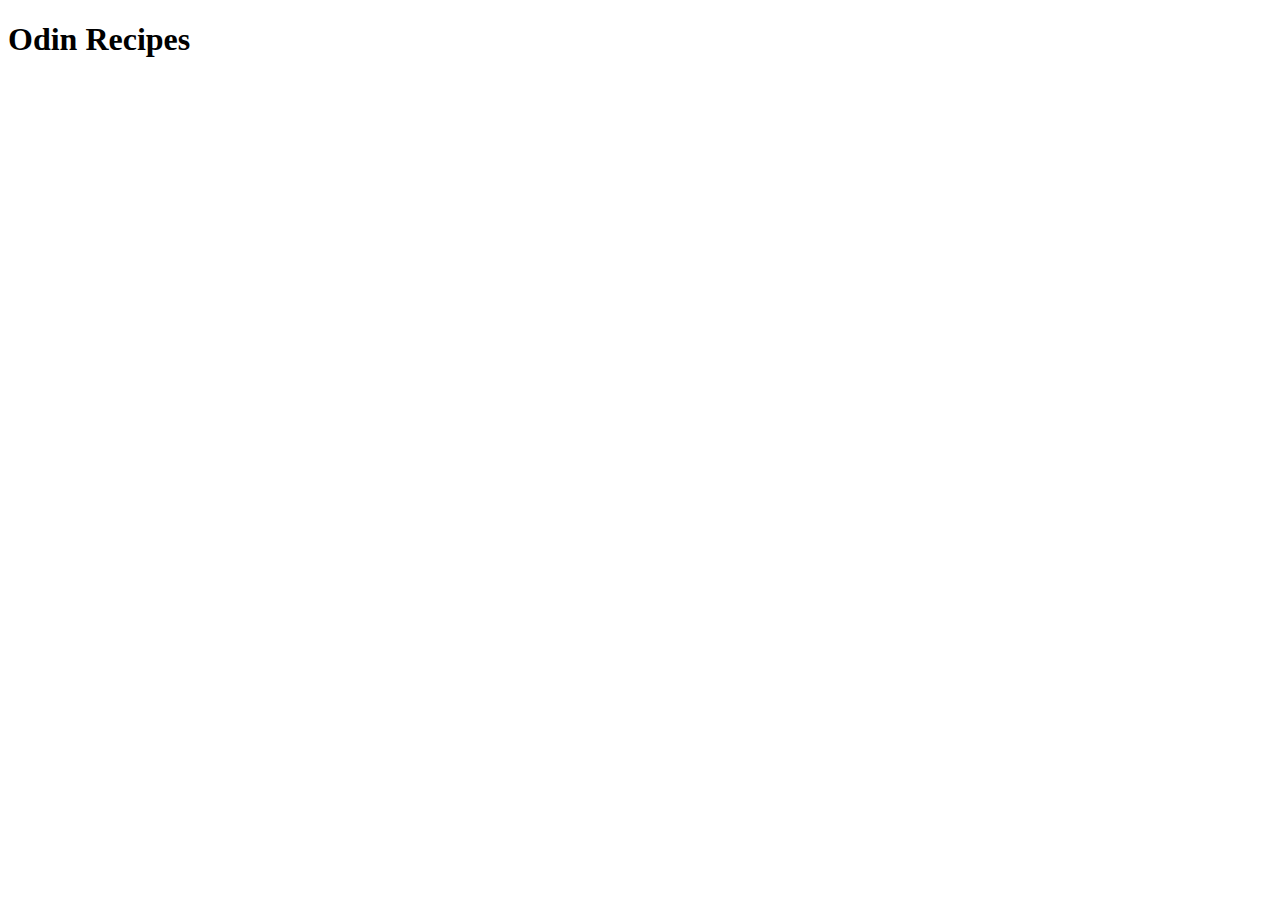
==== index.html @ 224bde69 "Created initial structure of the page" ====
<!DOCTYPE html>
<html lang="en">
<head>
      <meta charset="UTF-8">
      <meta name="viewport" content="width=device-width, initial-scale=1.0">
      <title>Document</title>
</head>
<body>
      <h1>Odin Recipes</h1>
</body>
</html>
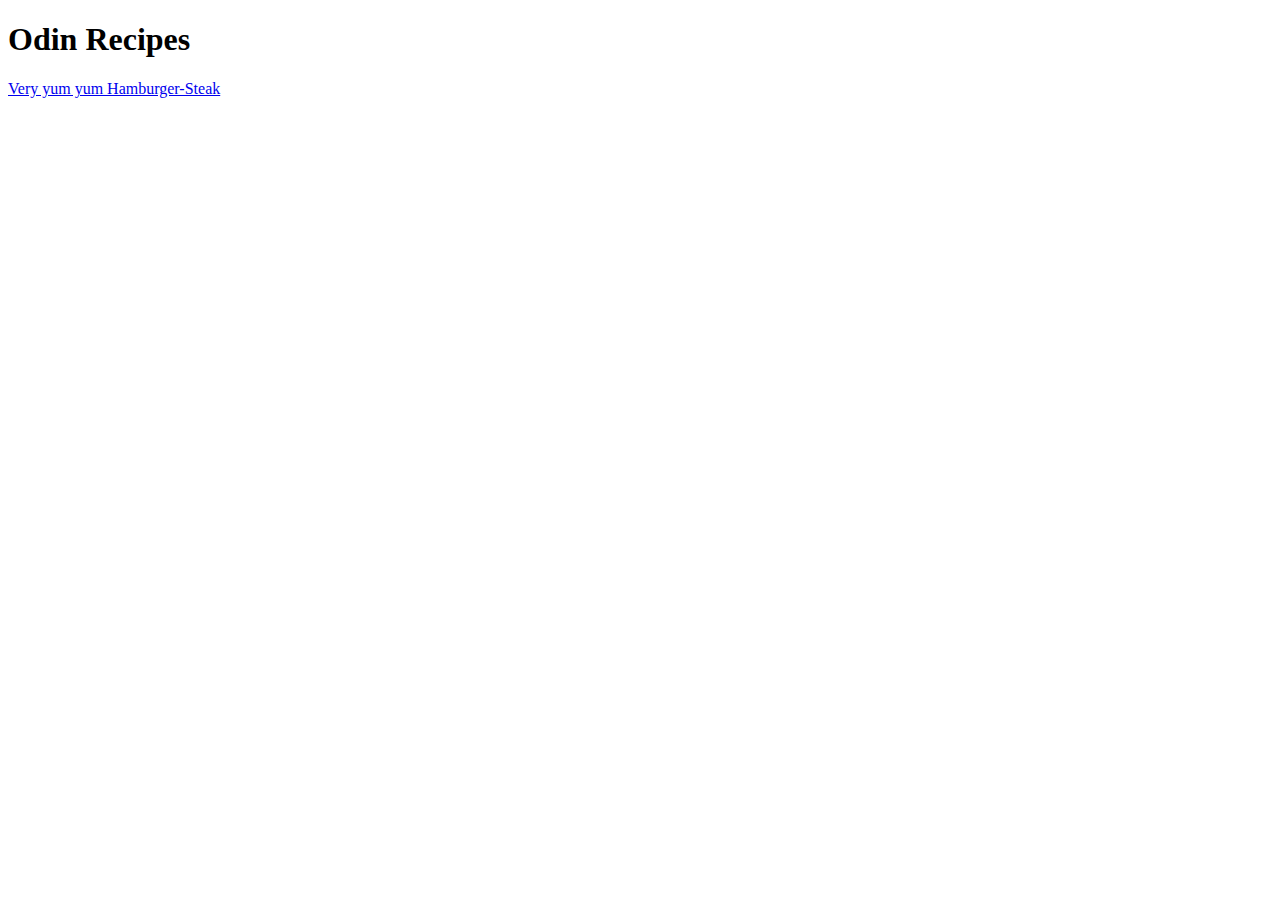
==== commit 65393b76: "Added a recipe page" ====
--- a/index.html
+++ b/index.html
@@ -3,9 +3,10 @@
 <head>
       <meta charset="UTF-8">
       <meta name="viewport" content="width=device-width, initial-scale=1.0">
-      <title>Document</title>
+      <title>Odin Recipes</title>
 </head>
 <body>
       <h1>Odin Recipes</h1>
+      <a href="recipes/harmburger-steak.html">Very yum yum Hamburger-Steak</a>
 </body>
 </html>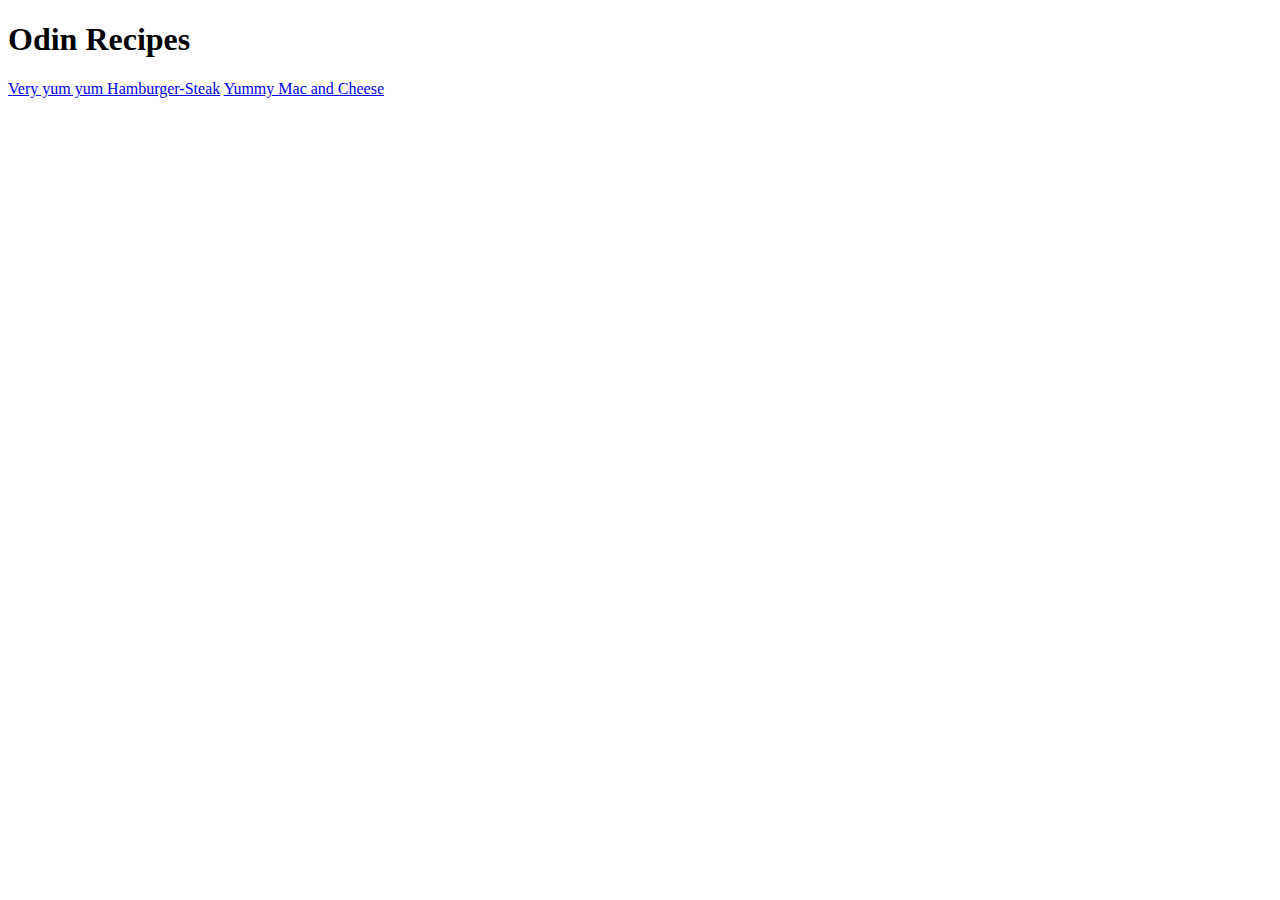
==== commit 6ffe4281: "Update linked pages" ====
--- a/index.html
+++ b/index.html
@@ -8,5 +8,6 @@
 <body>
       <h1>Odin Recipes</h1>
       <a href="recipes/harmburger-steak.html">Very yum yum Hamburger-Steak</a>
+      <a href="recipes/slow-cooker-mac-and-cheese.html">Yummy Mac and Cheese</a>
 </body>
 </html>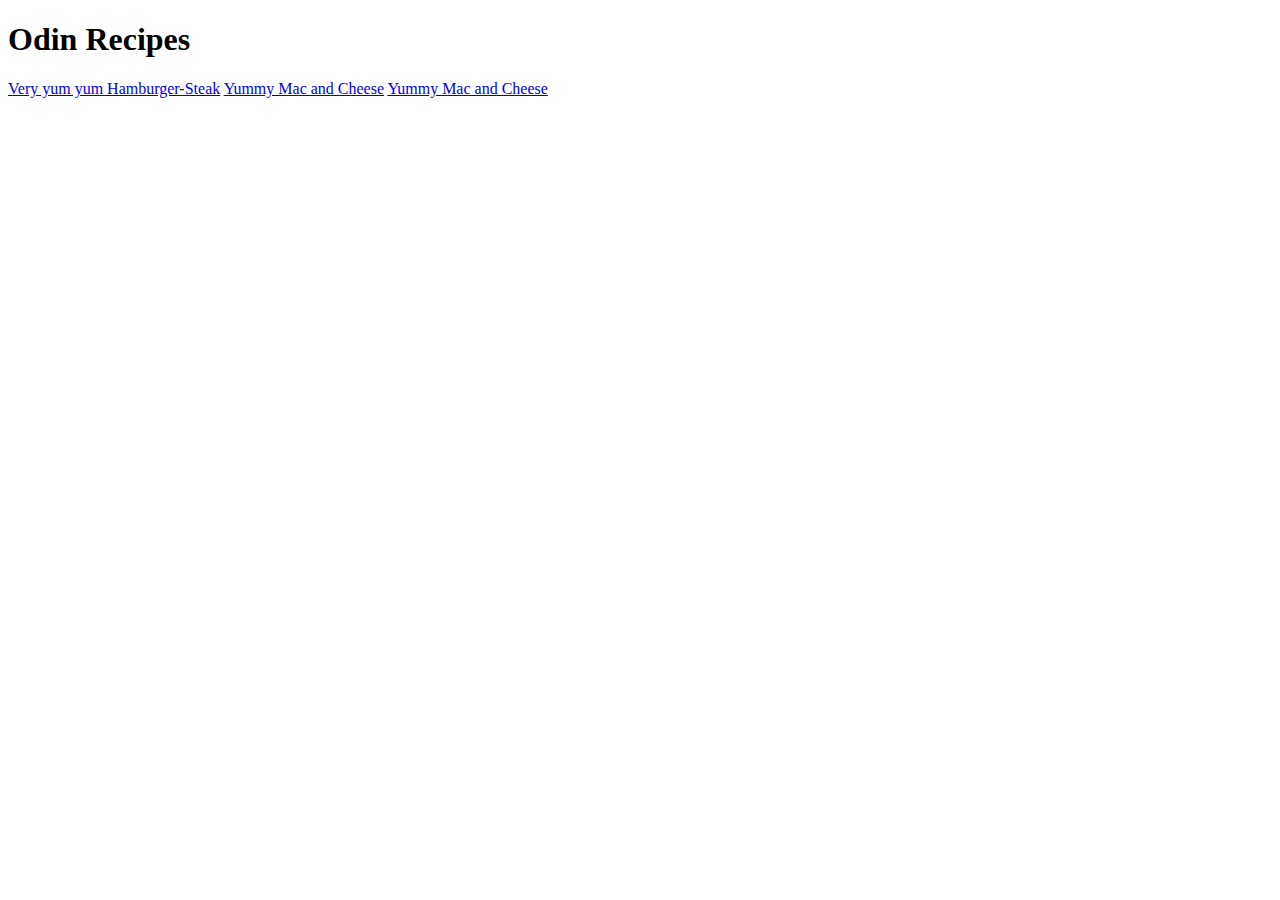
==== commit 6f3b0061: "Add another recipe page" ====
--- a/index.html
+++ b/index.html
@@ -9,5 +9,7 @@
       <h1>Odin Recipes</h1>
       <a href="recipes/harmburger-steak.html">Very yum yum Hamburger-Steak</a>
       <a href="recipes/slow-cooker-mac-and-cheese.html">Yummy Mac and Cheese</a>
+      <a href="recipes/chicken-adobo.html">Yummy Mac and Cheese</a>
+
 </body>
 </html>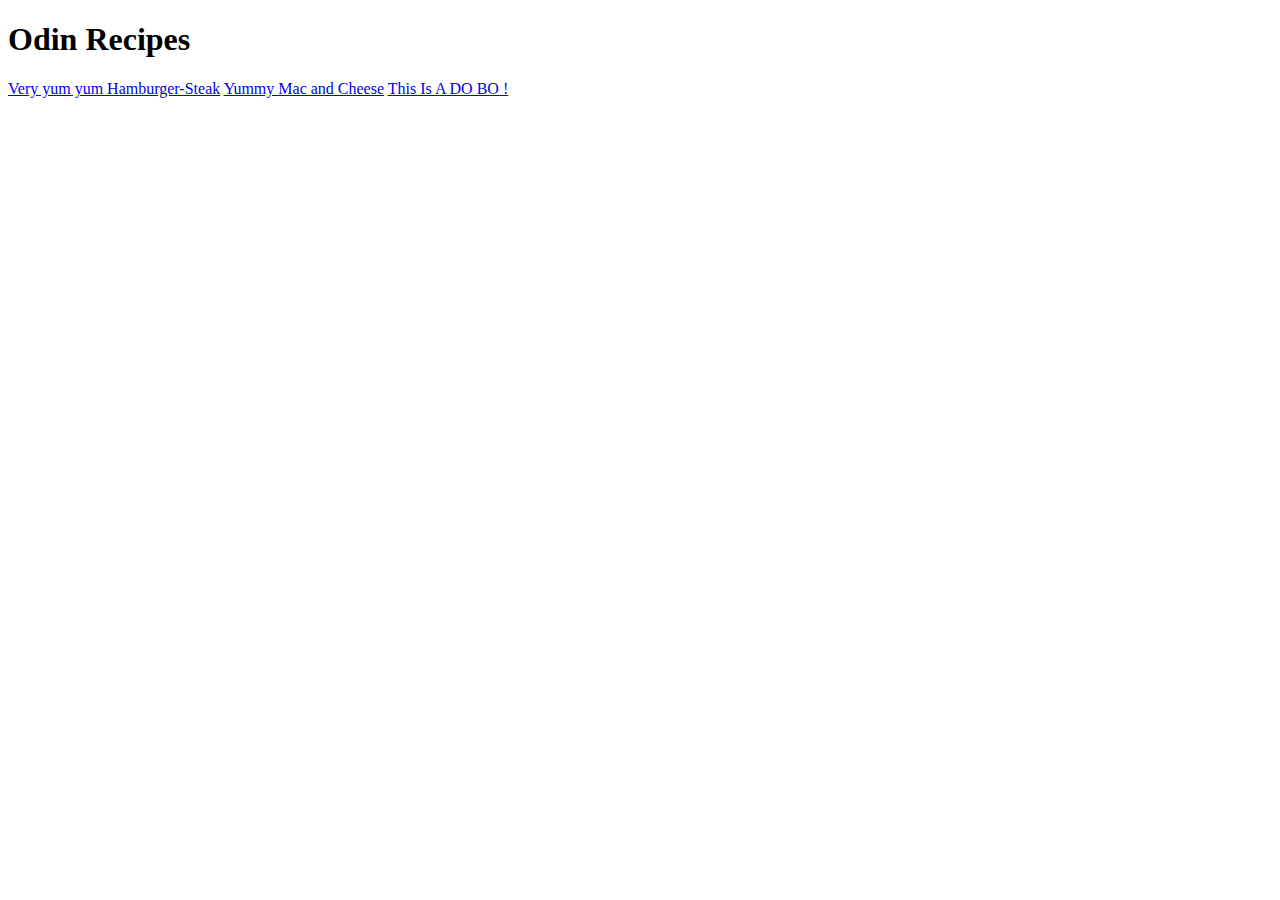
==== commit 14ff95a1: "Complete chiken adobo page" ====
--- a/index.html
+++ b/index.html
@@ -9,7 +9,7 @@
       <h1>Odin Recipes</h1>
       <a href="recipes/harmburger-steak.html">Very yum yum Hamburger-Steak</a>
       <a href="recipes/slow-cooker-mac-and-cheese.html">Yummy Mac and Cheese</a>
-      <a href="recipes/chicken-adobo.html">Yummy Mac and Cheese</a>
+      <a href="recipes/chicken-adobo.html">This Is A DO BO !</a>
 
 </body>
 </html>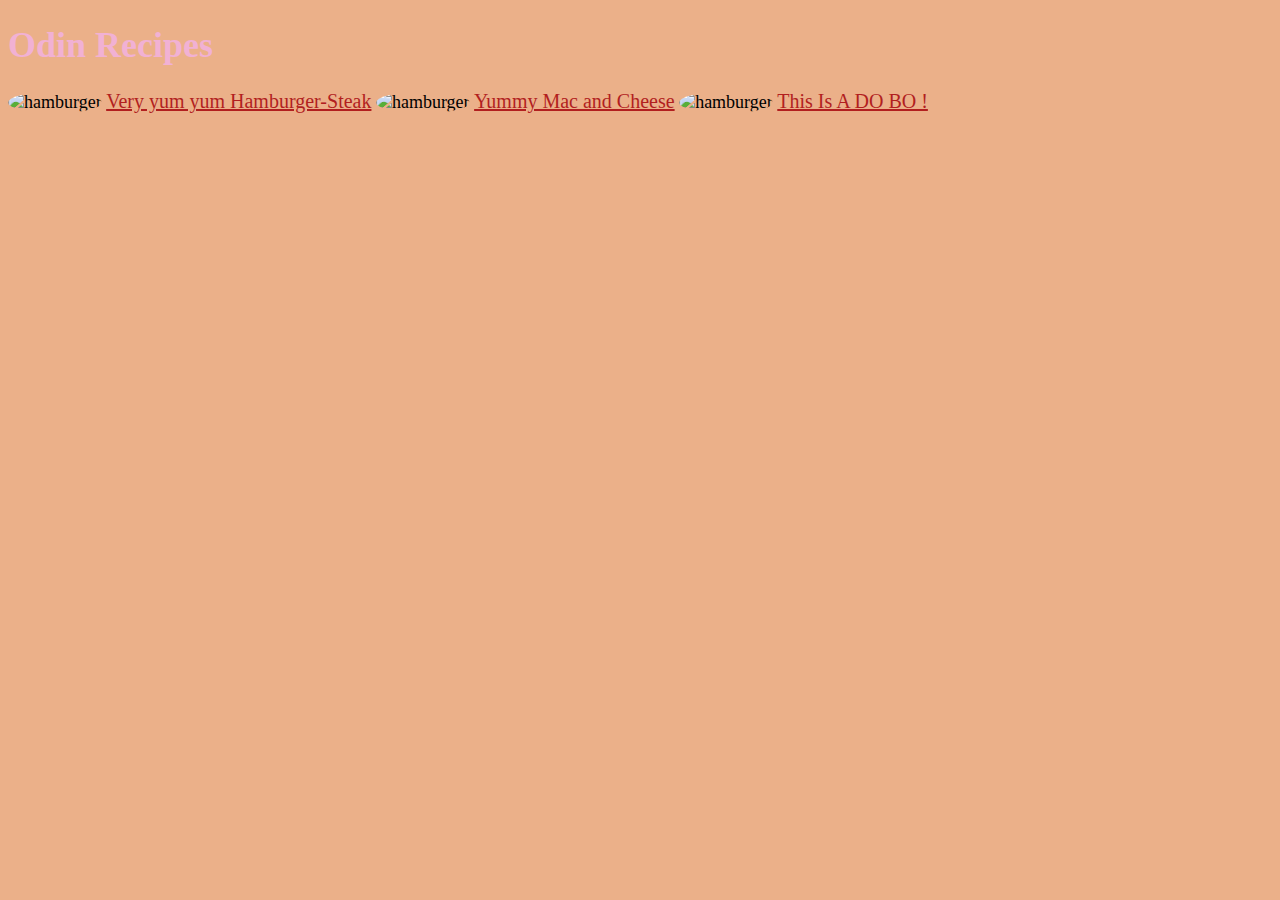
==== commit 5d582289: "Add css styles" ====
--- a/index.html
+++ b/index.html
@@ -1,15 +1,30 @@
 <!DOCTYPE html>
 <html lang="en">
-<head>
-      <meta charset="UTF-8">
-      <meta name="viewport" content="width=device-width, initial-scale=1.0">
-      <title>Odin Recipes</title>
-</head>
-<body>
-      <h1>Odin Recipes</h1>
-      <a href="recipes/harmburger-steak.html">Very yum yum Hamburger-Steak</a>
-      <a href="recipes/slow-cooker-mac-and-cheese.html">Yummy Mac and Cheese</a>
-      <a href="recipes/chicken-adobo.html">This Is A DO BO !</a>
+  <head>
+    <meta charset="UTF-8" />
+    <meta name="viewport" content="width=device-width, initial-scale=1.0" />
+    <link rel="stylesheet" href="myStyle.css">
+    <title>Odin Recipes</title>
+  </head>
+  <body>
+    <h1>Odin Recipes</h1>
+    <img
+      src="https://www.allrecipes.com/thmb/6CgMApCPonM24wkkIvwwMJRXpMs=/750x0/filters:no_upscale():max_bytes(150000):strip_icc():format(webp)/78370_Hamburger-Steak-with-Onions-and-Gravy_naples34102_SERP_5938981_original-4x3-1-7530b9b80f244be3903a6be79cd46c0f.jpg"
+      alt="hamburger"
 
-</body>
-</html>+    />
+    <a href="recipes/harmburger-steak.html">Very yum yum Hamburger-Steak</a>
+    <img
+    src="https://www.allrecipes.com/thmb/wRSDpUgu8VR2PpQtjGq97cuk8Fo=/750x0/filters:no_upscale():max_bytes(150000):strip_icc():format(webp)/237311-slow-cooker-mac-and-cheese-DDMFS-4x3-9b4a15f2c3344c1da22b034bc3b35683.jpg"
+    alt="hamburger"
+
+  />
+    <a href="recipes/slow-cooker-mac-and-cheese.html">Yummy Mac and Cheese</a>
+    <img
+    src="https://www.allrecipes.com/thmb/lzH0kjSs0eVBMvHLrpfzyAeVFQM=/750x0/filters:no_upscale():max_bytes(150000):strip_icc():format(webp)/2143969-lolahs-chicken-adobo-foodelicious-4x3-1-a51f589e9c2a41898a760723516d044f.jpg"
+    alt="hamburger"
+
+  />
+    <a href="recipes/chicken-adobo.html">This Is A DO BO !</a>
+  </body>
+</html>
--- a/myStyle.css
+++ b/myStyle.css
@@ -0,0 +1,27 @@
+body{
+      font-size: 18px;
+      font-family: 'Times New Roman', Verdana, sans-serif;
+      background-color: hsl(24, 71%, 73%);
+}
+img {
+      height: 10em;
+      width: 10em;
+      border-radius: 50%;
+}
+h1, h2 {
+      font-weight: 800px;
+      color: hsl(327, 69%, 82%);
+
+}
+p {
+      color: hsl(32, 62%, 38%);
+}
+li {
+      color: hsl(192, 72%, 39%);
+}
+
+a {
+      font-family: 'Times New Roman', sans-serif;
+      font-size: 20px;
+      color: hsl(0, 70%, 41%);
+}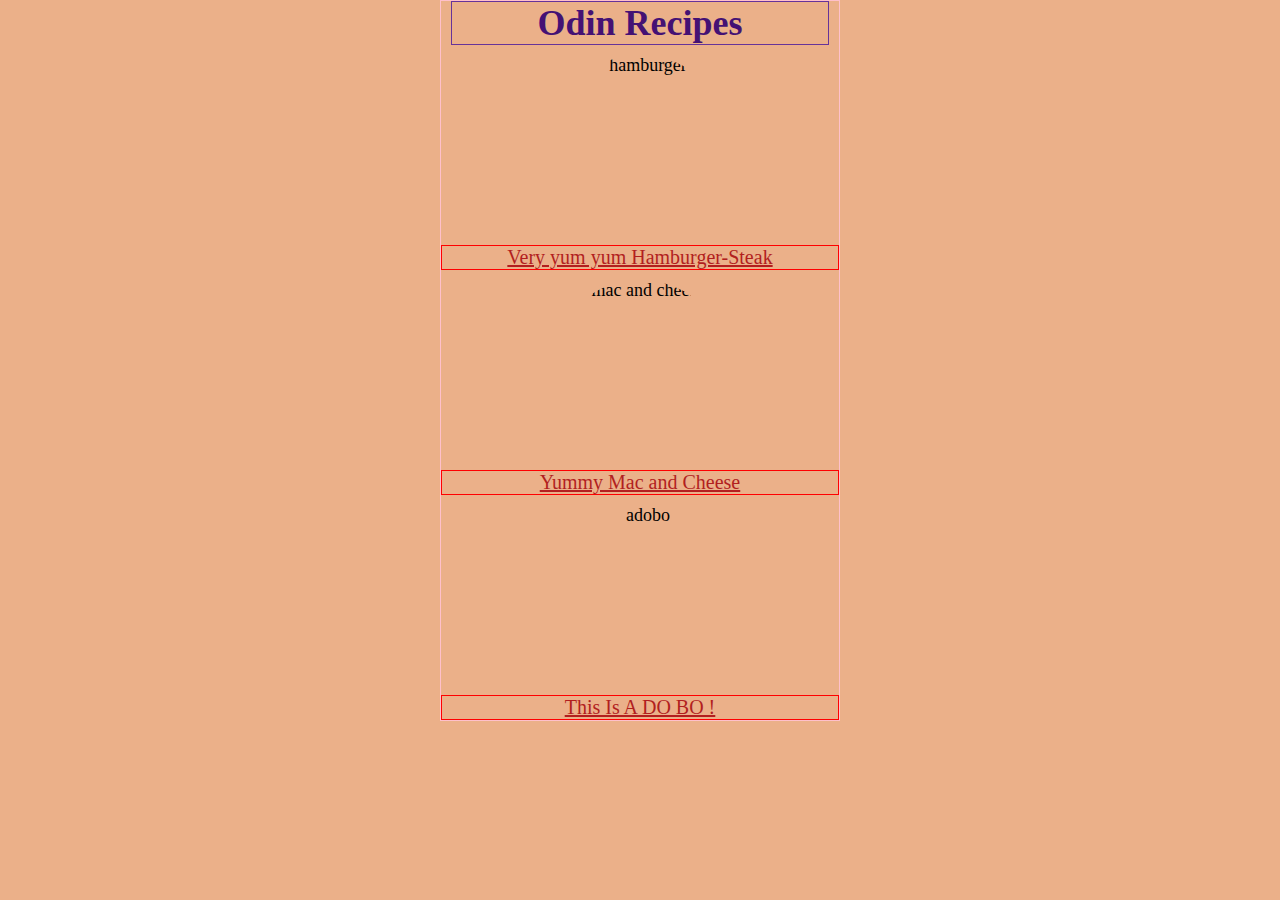
==== commit d4c3f638: "Made changes to recipes page" ====
--- a/index.html
+++ b/index.html
@@ -3,28 +3,43 @@
   <head>
     <meta charset="UTF-8" />
     <meta name="viewport" content="width=device-width, initial-scale=1.0" />
-    <link rel="stylesheet" href="myStyle.css">
+    <link rel="stylesheet" href="myStyle.css" />
+    <link rel="preconnect" href="https://fonts.googleapis.com" />
+    <link rel="preconnect" href="https://fonts.gstatic.com" crossorigin />
+    <link
+      href="https://fonts.googleapis.com/css2?family=Fira+Code:wght@300;400;500;600;700&display=swap"
+      rel="stylesheet"
+    />
     <title>Odin Recipes</title>
   </head>
   <body>
-    <h1>Odin Recipes</h1>
-    <img
-      src="https://www.allrecipes.com/thmb/6CgMApCPonM24wkkIvwwMJRXpMs=/750x0/filters:no_upscale():max_bytes(150000):strip_icc():format(webp)/78370_Hamburger-Steak-with-Onions-and-Gravy_naples34102_SERP_5938981_original-4x3-1-7530b9b80f244be3903a6be79cd46c0f.jpg"
-      alt="hamburger"
+    <div class="container">
+      <h1>Odin Recipes</h1>
+      <div class="recipe">
+        <img
+          src="https://www.allrecipes.com/thmb/6CgMApCPonM24wkkIvwwMJRXpMs=/750x0/filters:no_upscale():max_bytes(150000):strip_icc():format(webp)/78370_Hamburger-Steak-with-Onions-and-Gravy_naples34102_SERP_5938981_original-4x3-1-7530b9b80f244be3903a6be79cd46c0f.jpg"
+          alt="hamburger"
+        />
+        <a href="recipes/harmburger-steak.html">Very yum yum Hamburger-Steak</a>
+      </div>
 
-    />
-    <a href="recipes/harmburger-steak.html">Very yum yum Hamburger-Steak</a>
-    <img
-    src="https://www.allrecipes.com/thmb/wRSDpUgu8VR2PpQtjGq97cuk8Fo=/750x0/filters:no_upscale():max_bytes(150000):strip_icc():format(webp)/237311-slow-cooker-mac-and-cheese-DDMFS-4x3-9b4a15f2c3344c1da22b034bc3b35683.jpg"
-    alt="hamburger"
+      <div class="recipe">
+        <img
+          src="https://www.allrecipes.com/thmb/wRSDpUgu8VR2PpQtjGq97cuk8Fo=/750x0/filters:no_upscale():max_bytes(150000):strip_icc():format(webp)/237311-slow-cooker-mac-and-cheese-DDMFS-4x3-9b4a15f2c3344c1da22b034bc3b35683.jpg"
+          alt="mac and cheese"
+        />
+        <a href="recipes/slow-cooker-mac-and-cheese.html"
+          >Yummy Mac and Cheese</a
+        >
+      </div>
 
-  />
-    <a href="recipes/slow-cooker-mac-and-cheese.html">Yummy Mac and Cheese</a>
-    <img
-    src="https://www.allrecipes.com/thmb/lzH0kjSs0eVBMvHLrpfzyAeVFQM=/750x0/filters:no_upscale():max_bytes(150000):strip_icc():format(webp)/2143969-lolahs-chicken-adobo-foodelicious-4x3-1-a51f589e9c2a41898a760723516d044f.jpg"
-    alt="hamburger"
-
-  />
-    <a href="recipes/chicken-adobo.html">This Is A DO BO !</a>
+      <div class="recipe">
+        <img
+          src="https://www.allrecipes.com/thmb/lzH0kjSs0eVBMvHLrpfzyAeVFQM=/750x0/filters:no_upscale():max_bytes(150000):strip_icc():format(webp)/2143969-lolahs-chicken-adobo-foodelicious-4x3-1-a51f589e9c2a41898a760723516d044f.jpg"
+          alt="adobo"
+        />
+        <a href="recipes/chicken-adobo.html">This Is A DO BO !</a>
+      </div>
+    </div>
   </body>
 </html>
--- a/myStyle.css
+++ b/myStyle.css
@@ -1,27 +1,78 @@
-body{
-      font-size: 18px;
-      font-family: 'Times New Roman', Verdana, sans-serif;
-      background-color: hsl(24, 71%, 73%);
+*,
+*::before,
+*::after {
+  box-sizing: border-box;
+  margin: 0;
 }
+
+img,
+picture,
+video,
+canvas,
+svg {
+  display: block;
+  max-width: 100%;
+}
+
+body {
+  font-size: 18px;
+  font-family: "Times New Roman", Verdana, sans-serif;
+  background-color: hsl(24, 71%, 73%);
+}
+
+.container {
+  width: 400px;
+  border: 1px solid pink;
+  margin: 0px auto;
+  text-align: center;
+}
+/* .recipe{
+      border: 1px solid yellow;
+      margin: 10px auto;
+      width: 300px;
+} */
 img {
-      height: 10em;
-      width: 10em;
-      border-radius: 50%;
+  height: 10em;
+  width: 10em;
+  border-radius: 50%;
+  margin: 10px auto;
 }
-h1, h2 {
-      font-weight: 800px;
-      color: hsl(327, 69%, 82%);
-
+h1,
+h2 {
+  font-weight: 800px;
+  color: hsl(271, 75%, 26%);
+  margin: auto 10px;
+  border: 1px solid rebeccapurple;
 }
-p {
-      color: hsl(32, 62%, 38%);
-}
-li {
-      color: hsl(192, 72%, 39%);
+h1 {
+  text-align: center;
 }
 
 a {
-      font-family: 'Times New Roman', sans-serif;
-      font-size: 20px;
-      color: hsl(0, 70%, 41%);
-}+  display: block;
+  border: 1px solid red;
+}
+p {
+  color: hsl(32, 62%, 38%);
+  border: 1px solid rgb(31, 148, 148);
+  margin: 5px 10px;
+
+
+}
+li {
+  color: hsl(192, 72%, 39%);
+}
+
+a {
+  font-family: "Times New Roman", sans-serif;
+  font-size: 20px;
+  color: hsl(0, 70%, 41%);
+}
+a.button {
+      background-color: rgb(48, 49, 49);
+      color: red;
+      margin: 10px auto;
+      text-align: center;
+      display: inline-block;
+      width: 200px;
+}
